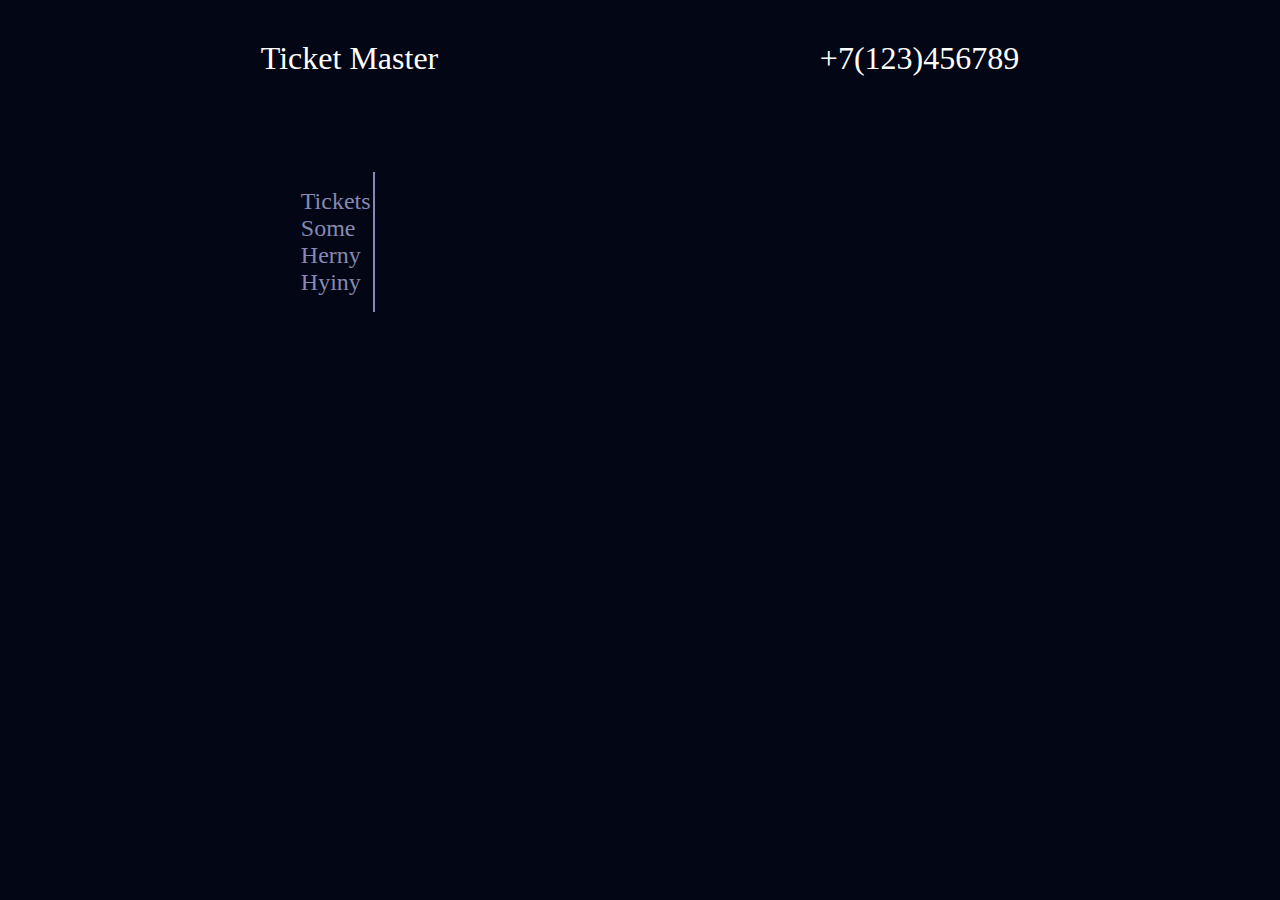
==== layout/index.html @ cdbfbfe1 "First step" ====
<!DOCTYPE html>
<html lang="en">

<head>
    <meta charset="UTF-8">
    <meta name="viewport" content="width=device-width, initial-scale=1.0">
    <meta http-equiv="X-UA-Compatible" content="ie=edge">
    <title>Document</title>
    <link rel="stylesheet" href="style.css">
</head>

<body>
    <header>
        <div class="header_container">
            <div class="header_name">
                <p>Ticket Master</p>
            </div>
            <div class="header_phone">
                <p>+7(123)456789</p>
            </div>
        </div>
    </header>
    <main>
        <div class="main_container">
            <div class="left_side">
                <ul>
                    <li>
                        <a href="#">Tickets</a>
                    </li>
                    <li>
                        <a href="#">Some</a>
                    </li>
                    <li>
                        <a href="#">Herny</a>
                    </li>
                    <li>
                        <a href="#">Hyiny</a>
                    </li>
                </ul>
            </div>
            <div class="right_side">
            </div>
        </div>
    </main>
    <footer>
        <div class="copyright">

        </div>
    </footer>
</body>

</html>
---- layout/style.css ----
html {
    margin: 0;
    padding: 0;
    background: #030615;
    color: #ffffff;
}

.header_container{
    margin: 0 20%;
    display: grid;
    grid-template-columns: 50% 50%

}

.header_name{
    text-align: left;
    font-size: 2rem;
}

.header_phone {
    text-align: right;
    font-size: 2rem;
}

.main_container {
    margin: 5% 20%;
    display: grid;
    grid-template-columns: 15% 85%;
   
}

.left_side {
    border-right: #8689b2 2px solid;
    height: auto;
}

.left_side ul {
    list-style: none;
}

.left_side a {
    text-decoration: none;
    color: #8689b2;
    font-size: 1.5rem;
}

.left_side a:hover {
    color: #d2d4f5;
}

.right_side {
    height: auto;
}
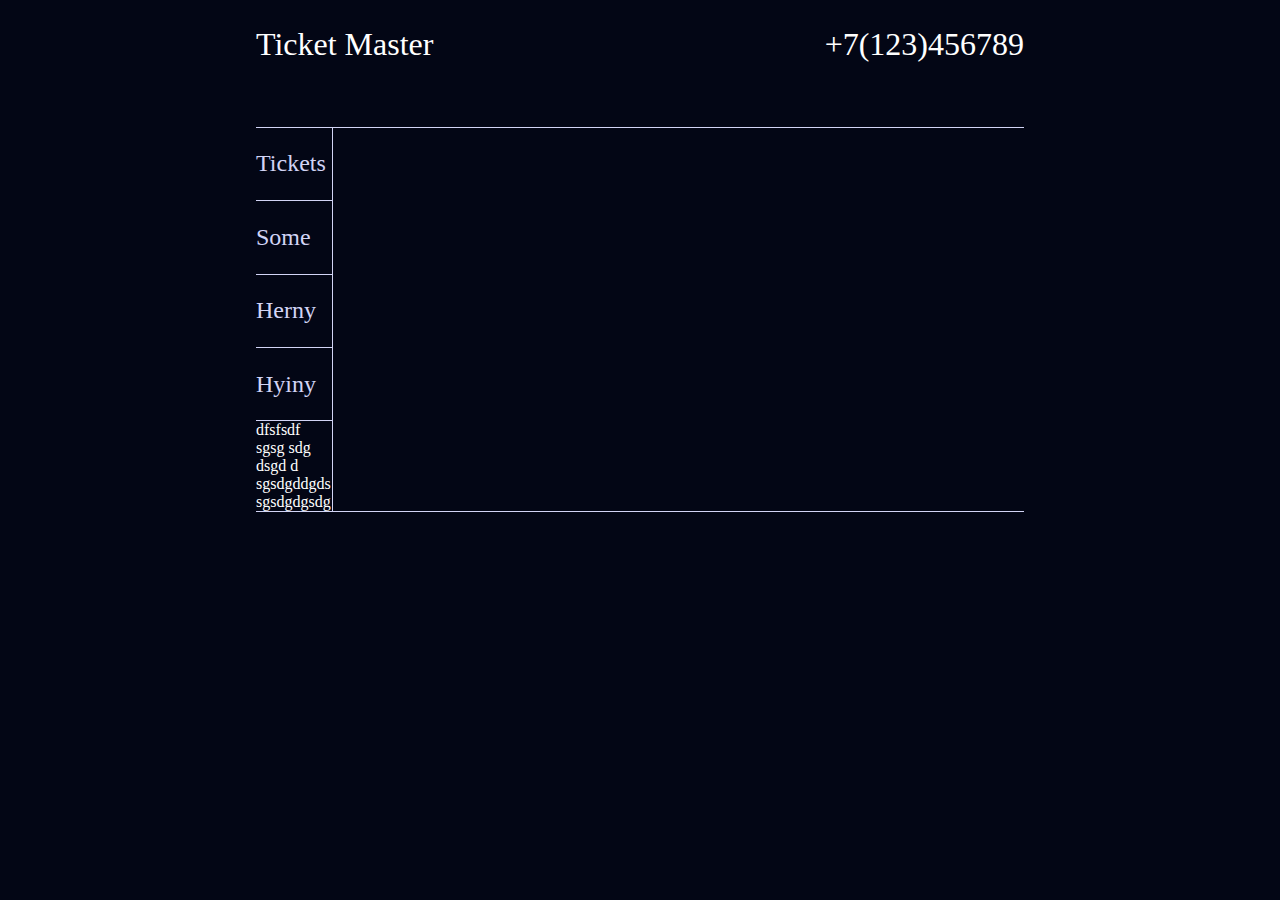
==== commit 605ef8ec: "step 2" ====
--- a/layout/index.html
+++ b/layout/index.html
@@ -11,18 +11,16 @@
 
 <body>
     <header>
-        <div class="header_container">
-            <div class="header_name">
-                <p>Ticket Master</p>
-            </div>
-            <div class="header_phone">
-                <p>+7(123)456789</p>
-            </div>
+        <div class="header-name">
+            <p>Ticket Master</p>
+        </div>
+        <div class="header-phone">
+            <p>+7(123)456789</p>
         </div>
     </header>
     <main>
-        <div class="main_container">
-            <div class="left_side">
+        <div class="left-side">
+            <nav>
                 <ul>
                     <li>
                         <a href="#">Tickets</a>
@@ -37,8 +35,15 @@
                         <a href="#">Hyiny</a>
                     </li>
                 </ul>
-            </div>
-            <div class="right_side">
+            </nav>
+
+            <div class="right-side">
+                <div class="titele-main">
+                    <div>dfsfsdf</div>
+                    <div>sgsg sdg dsgd d</div>
+                    <div>sgsdgddgds</div>
+                    <div>sgsdgdgsdg</div>
+                </div>
             </div>
         </div>
     </main>
--- a/layout/style.css
+++ b/layout/style.css
@@ -1,54 +1,63 @@
-html {
+html, body, div, ul, li, a, p {
     margin: 0;
     padding: 0;
+    border: 0;
     background: #030615;
     color: #ffffff;
 }
 
-.header_container{
-    margin: 0 20%;
+header {
+    margin: 2% 20%;
     display: grid;
-    grid-template-columns: 50% 50%
+    grid-template-columns: 1fr 1fr;
 
 }
 
-.header_name{
+.header-name{
     text-align: left;
     font-size: 2rem;
 }
 
-.header_phone {
+.header-phone {
     text-align: right;
     font-size: 2rem;
 }
 
-.main_container {
+main {
+    border-top:1px #d2d4f5 solid;
+    border-bottom:1px #d2d4f5 solid;
     margin: 5% 20%;
     display: grid;
-    grid-template-columns: 15% 85%;
+    grid-template-columns: 1fr 9fr;
    
 }
 
-.left_side {
-    border-right: #8689b2 2px solid;
+.left-side {
+    border-right: #d2d4f5 1px solid;
     height: auto;
 }
 
-.left_side ul {
+.left-side ul {
     list-style: none;
 }
 
-.left_side a {
+.left-side ul li {
+    padding: 30% 0;
+    border-bottom: 1px #d2d4f5 solid;
+}
+
+.left-side a {
     text-decoration: none;
-    color: #8689b2;
+    color: #d2d4f5;
     font-size: 1.5rem;
 }
 
-.left_side a:hover {
-    color: #d2d4f5;
+.left-side a:hover {
+    color: #8689b2;
 }
 
-.right_side {
-    height: auto;
+.right-side {
+    
+    
 }
 
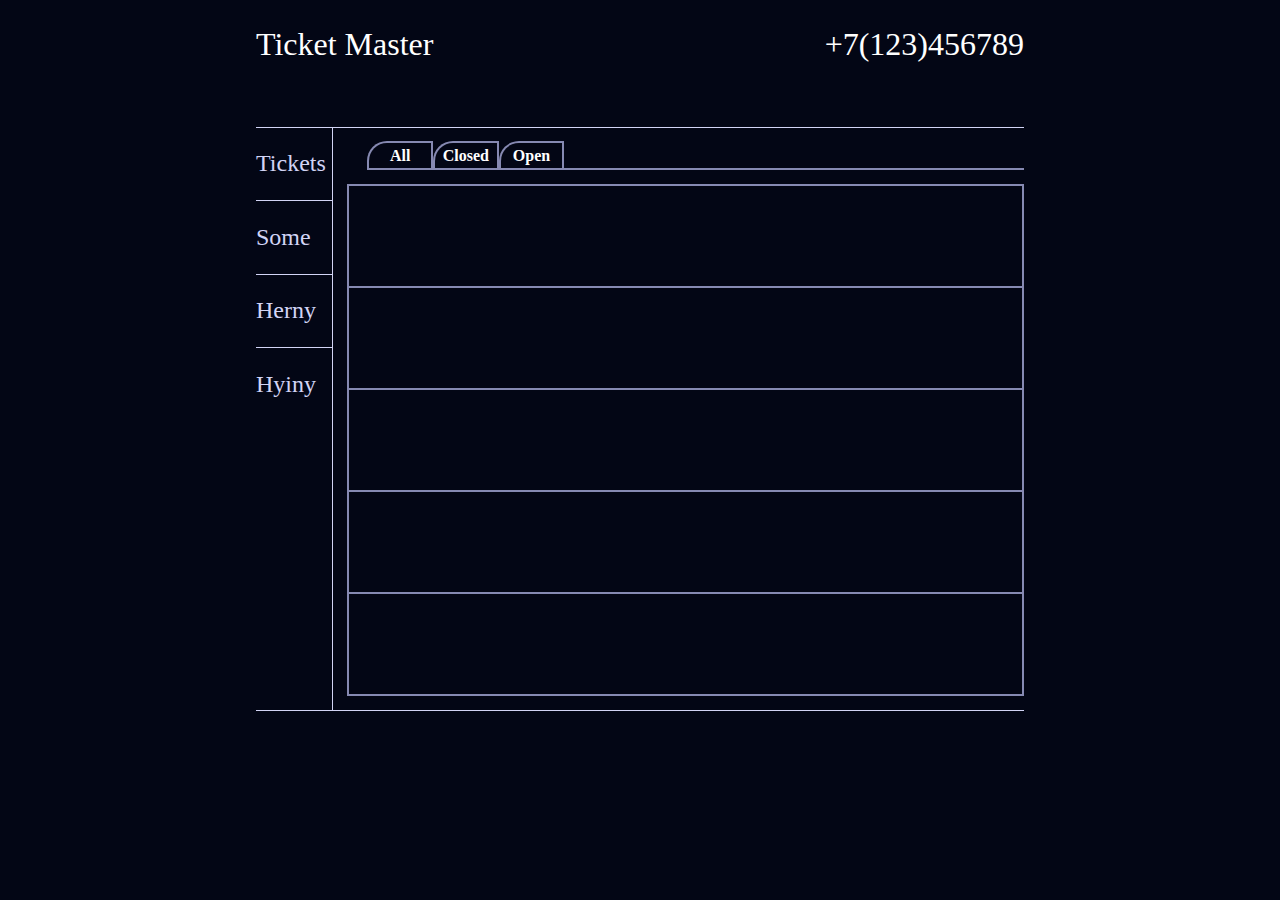
==== commit ea4edc3c: "2 step" ====
--- a/layout/index.html
+++ b/layout/index.html
@@ -36,16 +36,28 @@
                     </li>
                 </ul>
             </nav>
-
-            <div class="right-side">
-                <div class="titele-main">
-                    <div>dfsfsdf</div>
-                    <div>sgsg sdg dsgd d</div>
-                    <div>sgsdgddgds</div>
-                    <div>sgsdgdgsdg</div>
+        </div>
+        <div class="right-side">
+            <div class="tabs">
+                <div class="tabs_item">
+                    <a href="#">All</a>
+                </div>
+                <div class="tabs_item">
+                    <a href="#">Closed</a>
+                </div>
+                <div class="tabs_item">
+                    <a href="#">Open</a>
                 </div>
             </div>
+            <div class="tickets_container">
+                <div class="ticket"></div>
+                <div class="ticket"></div>
+                <div class="ticket"></div>
+                <div class="ticket"></div>
+                <div class="ticket"></div>
+            </div>
         </div>
+
     </main>
     <footer>
         <div class="copyright">
--- a/layout/style.css
+++ b/layout/style.css
@@ -46,6 +46,10 @@
     border-bottom: 1px #d2d4f5 solid;
 }
 
+.left-side ul li:nth-child(4) {
+    border-bottom: none;
+}
+
 .left-side a {
     text-decoration: none;
     color: #d2d4f5;
@@ -61,3 +65,33 @@
     
 }
 
+.tabs {
+    margin: 2% 0 0 5%;
+    display: grid;
+    grid-template-columns: 10% 10% 10%;
+    text-align: center;
+    border-bottom: #8689b2 2px solid;
+}
+
+.tabs a {
+    text-decoration: none;
+    font-weight: bold;
+}
+
+.tabs_item {
+    padding: 5%;
+    border: #8689b2 2px solid;
+    border-bottom: none;
+    border-radius: 20px 0 0 0; 
+}
+
+.tickets_container {
+    height: auto;
+    margin: 2% 0 2% 2%;
+    border: #8689b2 1px solid;
+}
+
+.ticket {
+    height: 100px;
+    border: #8689b2 1px solid;
+}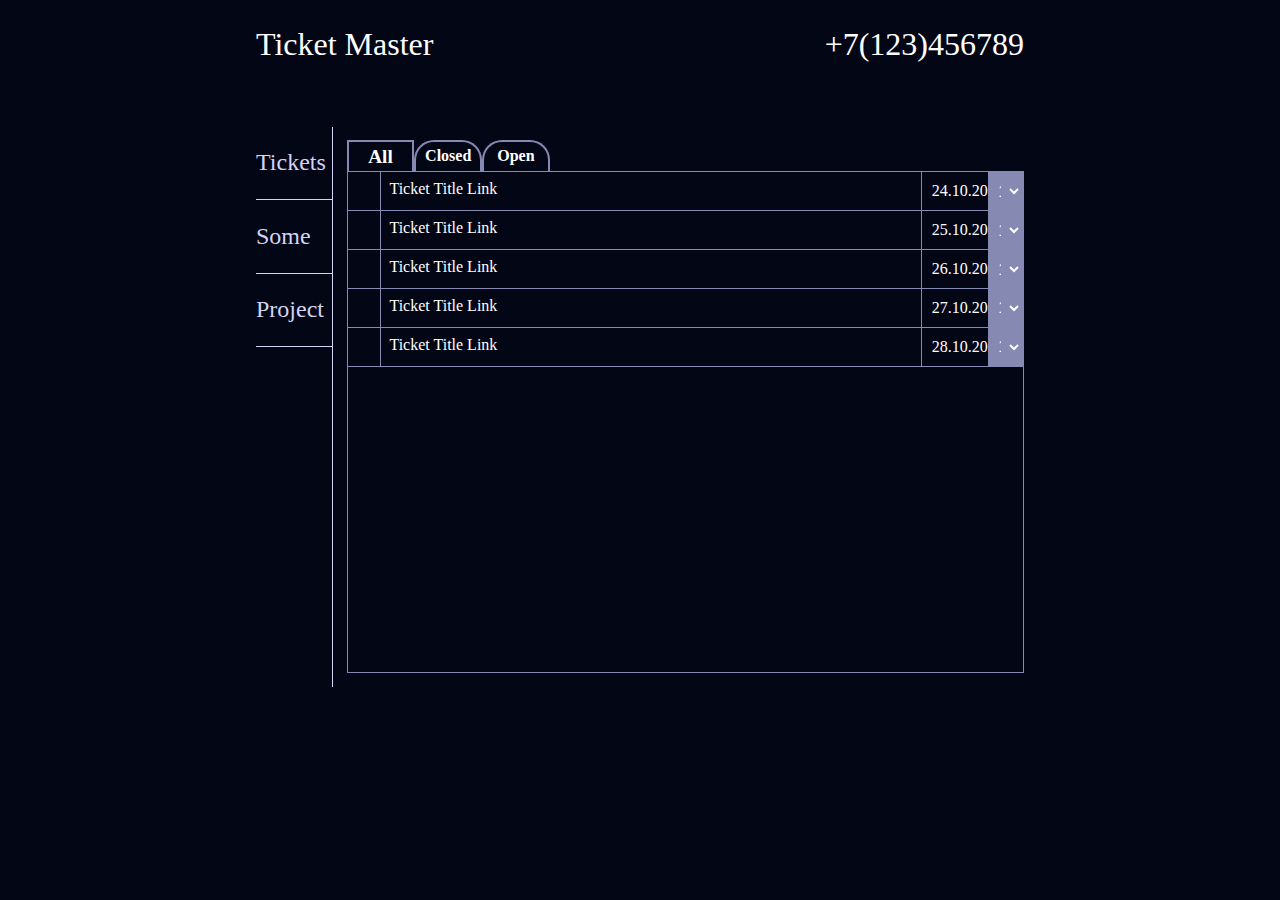
==== commit 6563c7ca: "3 step" ====
--- a/layout/index.html
+++ b/layout/index.html
@@ -29,32 +29,110 @@
                         <a href="#">Some</a>
                     </li>
                     <li>
-                        <a href="#">Herny</a>
-                    </li>
-                    <li>
-                        <a href="#">Hyiny</a>
+                        <a href="#">Project</a>
                     </li>
                 </ul>
             </nav>
         </div>
         <div class="right-side">
             <div class="tabs">
-                <div class="tabs_item">
+                <div class="tabs-item-click">
                     <a href="#">All</a>
                 </div>
-                <div class="tabs_item">
+                <div class="tabs-item">
                     <a href="#">Closed</a>
                 </div>
-                <div class="tabs_item">
+                <div class="tabs-item">
                     <a href="#">Open</a>
                 </div>
             </div>
-            <div class="tickets_container">
-                <div class="ticket"></div>
-                <div class="ticket"></div>
-                <div class="ticket"></div>
-                <div class="ticket"></div>
-                <div class="ticket"></div>
+            <div class="tickets-container">
+                <div class="ticket">
+                    <div class="icon"></div>
+                    <div class="ticket-text">
+                        <p>Ticket Title Link</p>
+                    </div>
+                    <div class="ticket-date">
+                        <p>24.10.2018</p>
+                    </div>
+                    <div class="checkbox">
+                        <select>
+                            <option>1</option>
+                            <option>2</option>
+                            <option>3</option>
+                            <option>4</option>
+                            <option>5</option>
+                        </select>
+                    </div>
+                </div>
+                <div class="ticket">
+                    <div class="icon"></div>
+                    <div class="ticket-text">
+                        <p>Ticket Title Link</p>
+                    </div>
+                    <div class="ticket-date">
+                        <p>25.10.2018</p>
+                    </div>
+                    <div class="checkbox">
+                        <select>
+                            <option>1</option>
+                            <option>2</option>
+                            <option>3</option>
+                            <option>4</option>
+                            <option>5</option>
+                        </select>
+                    </div>
+                </div>
+                <div class="ticket">
+                    <div class="icon"></div>
+                    <div class="ticket-text">
+                        <p>Ticket Title Link</p>
+                    </div>
+                    <div class="ticket-date">
+                        <p>26.10.2018</p>
+                    </div>
+                    <div class="checkbox">
+                        <select>
+                            <option>1</option>
+                            <option>2</option>
+                            <option>3</option>
+                            <option>4</option>
+                            <option>5</option>
+                        </select>
+                    </div>
+                </div>
+                <div class="ticket">
+                    <div class="icon"></div>
+                    <div class="ticket-text">
+                        <p>Ticket Title Link</p>
+                    </div>
+                    <div class="ticket-date">
+                        <p>27.10.2018</p>
+                    </div>
+                    <div class="checkbox"><select>
+                            <option>1</option>
+                            <option>2</option>
+                            <option>3</option>
+                            <option>4</option>
+                            <option>5</option>
+                        </select></div>
+                </div>
+                <div class="ticket">
+                    <div class="icon"></div>
+                    <div class="ticket-text">
+                        <p>Ticket Title Link</p>
+                    </div>
+                    <div class="ticket-date">
+                        <p>28.10.2018</p>
+                    </div>
+                    <div class="checkbox"><select>
+                            <option>1</option>
+                            <option>2</option>
+                            <option>3</option>
+                            <option>4</option>
+                            <option>5</option>
+                        </select></div>
+                </div>
             </div>
         </div>
 
--- a/layout/style.css
+++ b/layout/style.css
@@ -24,8 +24,6 @@
 }
 
 main {
-    border-top:1px #d2d4f5 solid;
-    border-bottom:1px #d2d4f5 solid;
     margin: 5% 20%;
     display: grid;
     grid-template-columns: 1fr 9fr;
@@ -46,10 +44,6 @@
     border-bottom: 1px #d2d4f5 solid;
 }
 
-.left-side ul li:nth-child(4) {
-    border-bottom: none;
-}
-
 .left-side a {
     text-decoration: none;
     color: #d2d4f5;
@@ -60,17 +54,11 @@
     color: #8689b2;
 }
 
-.right-side {
-    
-    
-}
-
 .tabs {
-    margin: 2% 0 0 5%;
+    margin: 2% 0 0 2%;
     display: grid;
     grid-template-columns: 10% 10% 10%;
     text-align: center;
-    border-bottom: #8689b2 2px solid;
 }
 
 .tabs a {
@@ -78,20 +66,77 @@
     font-weight: bold;
 }
 
-.tabs_item {
+.tabs a:hover {
+    color: #8689b2;
+}
+
+.tabs-item {
+    padding: 7%;
+    border: #8689b2 2px solid;
+    border-bottom: none;
+    border-radius: 20px 20px 0 0;
+    font-size: 1rem; 
+}
+
+.tabs-item-click {
     padding: 5%;
     border: #8689b2 2px solid;
     border-bottom: none;
-    border-radius: 20px 0 0 0; 
+    font-size: 1.2rem;
 }
 
-.tickets_container {
-    height: auto;
-    margin: 2% 0 2% 2%;
+.tickets-container {
+    height: 500px;
+    margin: 0% 0 2% 2%;
     border: #8689b2 1px solid;
 }
 
 .ticket {
-    height: 100px;
-    border: #8689b2 1px solid;
+    height: auto;
+    border-bottom: #8689b2 1px solid;
+    display: grid;
+    grid-template-columns: 5% 80% 10% 5%;
+    
+}
+
+.icon {
+    border-right: #8689b2 1px solid;
+}
+
+.ticket-text {
+    border-right: #8689b2 1px solid;
+}
+
+.ticket-text p {
+    padding: 1.5%;
+}
+
+.ticket-date {
+    border-right: #8689b2 1px solid;
+    text-align: center;
+}
+
+.ticket-date p {
+    padding: 15%;
+}
+
+.checkbox {
+    border-right: #8689b2 1px solid;
+}
+
+.checkbox select {
+    height: 100%;
+    width: 100%;
+    padding: 5px;
+    margin: 0 auto;
+    border: 0;
+    border-radius: 0;
+    background: #8689b2;
+    color: #ffffff;
+    font-size: 16px;
+    line-height: 1;
+}
+
+.checkbox select:hover {
+    color: #030615;
 }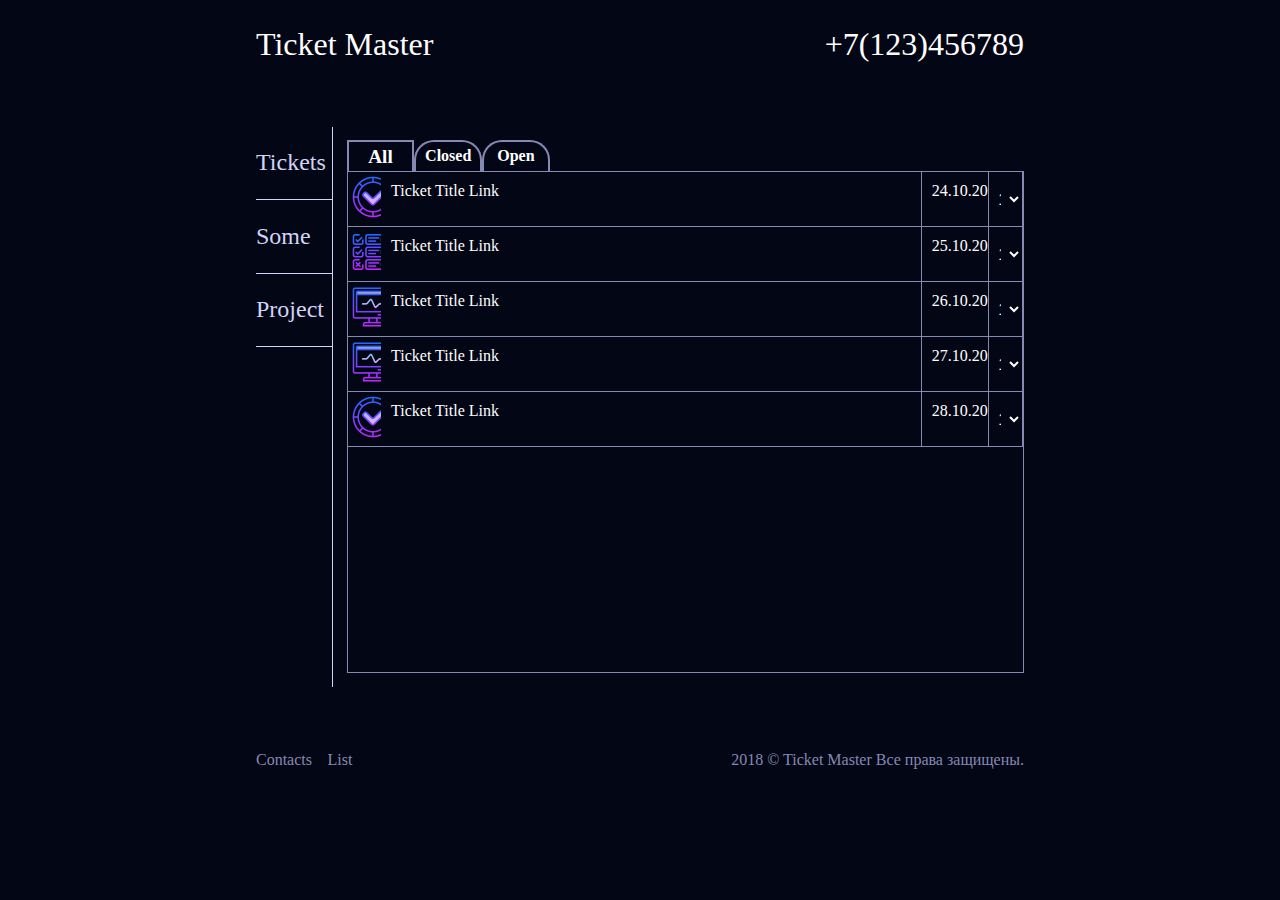
==== commit 372b35a2: "4 step" ====
--- a/layout/index.html
+++ b/layout/index.html
@@ -48,7 +48,7 @@
             </div>
             <div class="tickets-container">
                 <div class="ticket">
-                    <div class="icon"></div>
+                    <div class="icon-done"></div>
                     <div class="ticket-text">
                         <p>Ticket Title Link</p>
                     </div>
@@ -66,7 +66,7 @@
                     </div>
                 </div>
                 <div class="ticket">
-                    <div class="icon"></div>
+                    <div class="icon-todo"></div>
                     <div class="ticket-text">
                         <p>Ticket Title Link</p>
                     </div>
@@ -84,7 +84,7 @@
                     </div>
                 </div>
                 <div class="ticket">
-                    <div class="icon"></div>
+                    <div class="icon-inprogres"></div>
                     <div class="ticket-text">
                         <p>Ticket Title Link</p>
                     </div>
@@ -102,7 +102,7 @@
                     </div>
                 </div>
                 <div class="ticket">
-                    <div class="icon"></div>
+                    <div class="icon-inprogres"></div>
                     <div class="ticket-text">
                         <p>Ticket Title Link</p>
                     </div>
@@ -118,7 +118,7 @@
                         </select></div>
                 </div>
                 <div class="ticket">
-                    <div class="icon"></div>
+                    <div class="icon-done"></div>
                     <div class="ticket-text">
                         <p>Ticket Title Link</p>
                     </div>
@@ -138,8 +138,12 @@
 
     </main>
     <footer>
+        <div class="footer-links">
+            <a href="#">Contacts</a>
+            <a href="#">List</a>
+        </div>
         <div class="copyright">
-
+            <p>2018 © Ticket Master Все права защищены.</p>
         </div>
     </footer>
 </body>
--- a/layout/style.css
+++ b/layout/style.css
@@ -99,8 +99,22 @@
     
 }
 
-.icon {
-    border-right: #8689b2 1px solid;
+.icon-done:before {
+    content: url(./img/icons8-realtime-50.png);
+    width: 100%;
+    height: 100%;
+}
+
+.icon-todo:before {
+    content: url(./img/icons8-to-do-50.png);
+    width: 100%;
+    height: 100%;
+}
+
+.icon-inprogres:before {
+    content: url(./img/icons8-system-task-50.png);
+    width: 100%;
+    height: 100%;
 }
 
 .ticket-text {
@@ -108,7 +122,7 @@
 }
 
 .ticket-text p {
-    padding: 1.5%;
+    padding: 1.8%;
 }
 
 .ticket-date {
@@ -131,12 +145,40 @@
     margin: 0 auto;
     border: 0;
     border-radius: 0;
-    background: #8689b2;
+    background: #030615;
     color: #ffffff;
     font-size: 16px;
     line-height: 1;
 }
 
 .checkbox select:hover {
-    color: #030615;
+    color: #8689b2;
+}
+
+footer {
+    margin: 0 20%;
+    display: grid;
+    grid-template-columns: 50% 50%;
+}
+
+.footer-links {
+    text-align: left;
+}
+
+.footer-links a {
+    margin-right: 3%; 
+    text-decoration: none;
+    color: #8689b2;
+}
+
+.footer-links a:hover {
+    color: #d2d4f5;
+}
+
+.copyright {
+    text-align: right;
+}
+
+.copyright p {
+    color: #8689b2;
 }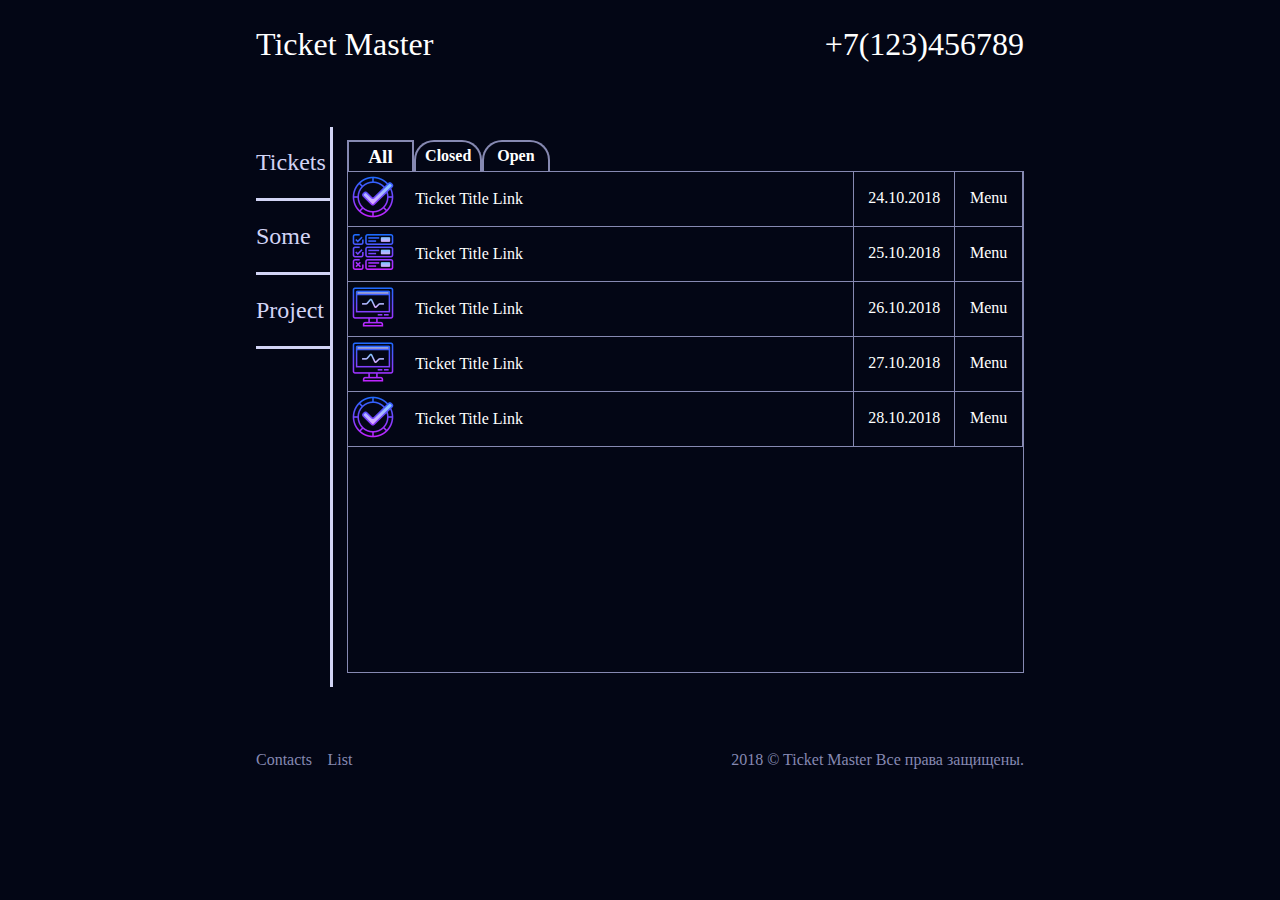
==== commit 0c38e3c7: "step 5" ====
--- a/layout/index.html
+++ b/layout/index.html
@@ -1,151 +1,164 @@
-<!DOCTYPE html>
-<html lang="en">
-
-<head>
-    <meta charset="UTF-8">
-    <meta name="viewport" content="width=device-width, initial-scale=1.0">
-    <meta http-equiv="X-UA-Compatible" content="ie=edge">
-    <title>Document</title>
-    <link rel="stylesheet" href="style.css">
-</head>
-
-<body>
-    <header>
-        <div class="header-name">
-            <p>Ticket Master</p>
-        </div>
-        <div class="header-phone">
-            <p>+7(123)456789</p>
-        </div>
-    </header>
-    <main>
-        <div class="left-side">
-            <nav>
-                <ul>
-                    <li>
-                        <a href="#">Tickets</a>
-                    </li>
-                    <li>
-                        <a href="#">Some</a>
-                    </li>
-                    <li>
-                        <a href="#">Project</a>
-                    </li>
-                </ul>
-            </nav>
-        </div>
-        <div class="right-side">
-            <div class="tabs">
-                <div class="tabs-item-click">
-                    <a href="#">All</a>
-                </div>
-                <div class="tabs-item">
-                    <a href="#">Closed</a>
-                </div>
-                <div class="tabs-item">
-                    <a href="#">Open</a>
-                </div>
-            </div>
-            <div class="tickets-container">
-                <div class="ticket">
-                    <div class="icon-done"></div>
-                    <div class="ticket-text">
-                        <p>Ticket Title Link</p>
-                    </div>
-                    <div class="ticket-date">
-                        <p>24.10.2018</p>
-                    </div>
-                    <div class="checkbox">
-                        <select>
-                            <option>1</option>
-                            <option>2</option>
-                            <option>3</option>
-                            <option>4</option>
-                            <option>5</option>
-                        </select>
-                    </div>
-                </div>
-                <div class="ticket">
-                    <div class="icon-todo"></div>
-                    <div class="ticket-text">
-                        <p>Ticket Title Link</p>
-                    </div>
-                    <div class="ticket-date">
-                        <p>25.10.2018</p>
-                    </div>
-                    <div class="checkbox">
-                        <select>
-                            <option>1</option>
-                            <option>2</option>
-                            <option>3</option>
-                            <option>4</option>
-                            <option>5</option>
-                        </select>
-                    </div>
-                </div>
-                <div class="ticket">
-                    <div class="icon-inprogres"></div>
-                    <div class="ticket-text">
-                        <p>Ticket Title Link</p>
-                    </div>
-                    <div class="ticket-date">
-                        <p>26.10.2018</p>
-                    </div>
-                    <div class="checkbox">
-                        <select>
-                            <option>1</option>
-                            <option>2</option>
-                            <option>3</option>
-                            <option>4</option>
-                            <option>5</option>
-                        </select>
-                    </div>
-                </div>
-                <div class="ticket">
-                    <div class="icon-inprogres"></div>
-                    <div class="ticket-text">
-                        <p>Ticket Title Link</p>
-                    </div>
-                    <div class="ticket-date">
-                        <p>27.10.2018</p>
-                    </div>
-                    <div class="checkbox"><select>
-                            <option>1</option>
-                            <option>2</option>
-                            <option>3</option>
-                            <option>4</option>
-                            <option>5</option>
-                        </select></div>
-                </div>
-                <div class="ticket">
-                    <div class="icon-done"></div>
-                    <div class="ticket-text">
-                        <p>Ticket Title Link</p>
-                    </div>
-                    <div class="ticket-date">
-                        <p>28.10.2018</p>
-                    </div>
-                    <div class="checkbox"><select>
-                            <option>1</option>
-                            <option>2</option>
-                            <option>3</option>
-                            <option>4</option>
-                            <option>5</option>
-                        </select></div>
-                </div>
-            </div>
-        </div>
-
-    </main>
-    <footer>
-        <div class="footer-links">
-            <a href="#">Contacts</a>
-            <a href="#">List</a>
-        </div>
-        <div class="copyright">
-            <p>2018 © Ticket Master Все права защищены.</p>
-        </div>
-    </footer>
-</body>
-
+<!DOCTYPE html>
+<html lang="en">
+
+<head>
+    <meta charset="UTF-8">
+    <meta name="viewport" content="width=device-width, initial-scale=1.0">
+    <meta http-equiv="X-UA-Compatible" content="ie=edge">
+    <title>Ticket Master</title>
+    <link rel="stylesheet" href="style.css">
+</head>
+
+<body>
+    <header class="header">
+        <div class="header-name">
+            <p>Ticket Master</p>
+        </div>
+        <div class="header-phone">
+            <p>+7(123)456789</p>
+        </div>
+    </header>
+    <div class="main-container">
+        <aside class="left-side">
+            <nav>
+                <ul>
+                    <li>
+                        <a href="#">Tickets</a>
+                    </li>
+                    <li>
+                        <a href="#">Some</a>
+                    </li>
+                    <li>
+                        <a href="#">Project</a>
+                    </li>
+                </ul>
+            </nav>
+        </aside>
+        <main>
+            <div class="tabs">
+                <div class="tabs-item-click">
+                    <a href="#">All</a>
+                </div>
+                <div class="tabs-item">
+                    <a href="#">Closed</a>
+                </div>
+                <div class="tabs-item">
+                    <a href="#">Open</a>
+                </div>
+            </div>
+            <div class="tickets-container">
+                <div class="ticket">
+                    <div class="icon-done"></div>
+                    <div class="ticket-text">
+                        <p>Ticket Title Link</p>
+                    </div>
+                    <div class="ticket-date">
+                        <p>24.10.2018</p>
+                    </div>
+                    <ul class="checkbox">
+                        <li>Menu
+                            <ul class="sub-checkbox">
+                                <li>1</li>
+                                <li>2</li>
+                                <li>3</li>
+                                <li>4</li>
+                                <li>5</li>
+                            </ul>
+                        </li>
+                    </ul>
+                </div>
+                <div class="ticket">
+                    <div class="icon-todo"></div>
+                    <div class="ticket-text">
+                        <p>Ticket Title Link</p>
+                    </div>
+                    <div class="ticket-date">
+                        <p>25.10.2018</p>
+                    </div>
+                    <ul class="checkbox">
+                        <li>Menu
+                            <ul class="sub-checkbox">
+                                <li>1</li>
+                                <li>2</li>
+                                <li>3</li>
+                                <li>4</li>
+                                <li>5</li>
+                            </ul>
+                        </li>
+                    </ul>
+                </div>
+                <div class="ticket">
+                    <div class="icon-inprogres"></div>
+                    <div class="ticket-text">
+                        <p>Ticket Title Link</p>
+                    </div>
+                    <div class="ticket-date">
+                        <p>26.10.2018</p>
+                    </div>
+                    <ul class="checkbox">
+                        <li>Menu
+                            <ul class="sub-checkbox">
+                                <li>1</li>
+                                <li>2</li>
+                                <li>3</li>
+                                <li>4</li>
+                                <li>5</li>
+                            </ul>
+                        </li>
+                    </ul>
+                </div>
+                <div class="ticket">
+                    <div class="icon-inprogres"></div>
+                    <div class="ticket-text">
+                        <p>Ticket Title Link</p>
+                    </div>
+                    <div class="ticket-date">
+                        <p>27.10.2018</p>
+                    </div>
+                    <ul class="checkbox">
+                        <li>Menu
+                            <ul class="sub-checkbox">
+                                <li>1</li>
+                                <li>2</li>
+                                <li>3</li>
+                                <li>4</li>
+                                <li>5</li>
+                            </ul>
+                        </li>
+                    </ul>
+                </div>
+                <div class="ticket">
+                    <div class="icon-done"></div>
+                    <div class="ticket-text">
+                        <p>Ticket Title Link</p>
+                    </div>
+                    <div class="ticket-date">
+                        <p>28.10.2018</p>
+                    </div>
+                    <ul class="checkbox">
+                        <li>Menu
+                            <ul class="sub-checkbox">
+                                <li>1</li>
+                                <li>2</li>
+                                <li>3</li>
+                                <li>4</li>
+                                <li>5</li>
+                            </ul>
+                        </li>
+                    </ul>
+                </div>
+            </div>
+        </main>
+    </div>
+    <footer class="footer">
+        <div class="footer-links">
+            <a href="#">Contacts</a>
+            <a href="#">List</a>
+        </div>
+        <div class="copyright">
+            <p>2018 © Ticket Master Все права защищены.</p>
+        </div>
+    </footer>
+</body>
+
 </html>--- a/layout/style.css
+++ b/layout/style.css
@@ -1,184 +1,196 @@
-html, body, div, ul, li, a, p {
-    margin: 0;
-    padding: 0;
-    border: 0;
-    background: #030615;
-    color: #ffffff;
-}
-
-header {
-    margin: 2% 20%;
-    display: grid;
-    grid-template-columns: 1fr 1fr;
-
-}
-
-.header-name{
-    text-align: left;
-    font-size: 2rem;
-}
-
-.header-phone {
-    text-align: right;
-    font-size: 2rem;
-}
-
-main {
-    margin: 5% 20%;
-    display: grid;
-    grid-template-columns: 1fr 9fr;
-   
-}
-
-.left-side {
-    border-right: #d2d4f5 1px solid;
-    height: auto;
-}
-
-.left-side ul {
-    list-style: none;
-}
-
-.left-side ul li {
-    padding: 30% 0;
-    border-bottom: 1px #d2d4f5 solid;
-}
-
-.left-side a {
-    text-decoration: none;
-    color: #d2d4f5;
-    font-size: 1.5rem;
-}
-
-.left-side a:hover {
-    color: #8689b2;
-}
-
-.tabs {
-    margin: 2% 0 0 2%;
-    display: grid;
-    grid-template-columns: 10% 10% 10%;
-    text-align: center;
-}
-
-.tabs a {
-    text-decoration: none;
-    font-weight: bold;
-}
-
-.tabs a:hover {
-    color: #8689b2;
-}
-
-.tabs-item {
-    padding: 7%;
-    border: #8689b2 2px solid;
-    border-bottom: none;
-    border-radius: 20px 20px 0 0;
-    font-size: 1rem; 
-}
-
-.tabs-item-click {
-    padding: 5%;
-    border: #8689b2 2px solid;
-    border-bottom: none;
-    font-size: 1.2rem;
-}
-
-.tickets-container {
-    height: 500px;
-    margin: 0% 0 2% 2%;
-    border: #8689b2 1px solid;
-}
-
-.ticket {
-    height: auto;
-    border-bottom: #8689b2 1px solid;
-    display: grid;
-    grid-template-columns: 5% 80% 10% 5%;
-    
-}
-
-.icon-done:before {
-    content: url(./img/icons8-realtime-50.png);
-    width: 100%;
-    height: 100%;
-}
-
-.icon-todo:before {
-    content: url(./img/icons8-to-do-50.png);
-    width: 100%;
-    height: 100%;
-}
-
-.icon-inprogres:before {
-    content: url(./img/icons8-system-task-50.png);
-    width: 100%;
-    height: 100%;
-}
-
-.ticket-text {
-    border-right: #8689b2 1px solid;
-}
-
-.ticket-text p {
-    padding: 1.8%;
-}
-
-.ticket-date {
-    border-right: #8689b2 1px solid;
-    text-align: center;
-}
-
-.ticket-date p {
-    padding: 15%;
-}
-
-.checkbox {
-    border-right: #8689b2 1px solid;
-}
-
-.checkbox select {
-    height: 100%;
-    width: 100%;
-    padding: 5px;
-    margin: 0 auto;
-    border: 0;
-    border-radius: 0;
-    background: #030615;
-    color: #ffffff;
-    font-size: 16px;
-    line-height: 1;
-}
-
-.checkbox select:hover {
-    color: #8689b2;
-}
-
-footer {
-    margin: 0 20%;
-    display: grid;
-    grid-template-columns: 50% 50%;
-}
-
-.footer-links {
-    text-align: left;
-}
-
-.footer-links a {
-    margin-right: 3%; 
-    text-decoration: none;
-    color: #8689b2;
-}
-
-.footer-links a:hover {
-    color: #d2d4f5;
-}
-
-.copyright {
-    text-align: right;
-}
-
-.copyright p {
-    color: #8689b2;
+html, body, div, ul, li, a, p {
+    margin: 0;
+    padding: 0;
+    border: 0;
+    background: #030615;
+    color: #ffffff;
+}
+
+.header {
+    margin: 2% 20%;
+    display: grid;
+    grid-template-columns: 1fr 1fr;
+
+}
+
+.header-name{
+    text-align: left;
+    font-size: 2rem;
+}
+
+.header-phone {
+    text-align: right;
+    font-size: 2rem;
+}
+
+.main-container {
+    margin: 5% 20%;
+    display: grid;
+    grid-template-columns: 1fr 9fr;
+}
+
+.left-side {
+    border-right: #d2d4f5 3px solid;
+    height: auto;
+}
+
+.left-side ul {
+    list-style: none;
+}
+
+.left-side ul li {
+    padding: 30% 0;
+    border-bottom: 3px #d2d4f5 solid;
+}
+
+.left-side a {
+    text-decoration: none;
+    color: #d2d4f5;
+    font-size: 1.5rem;
+}
+
+.left-side a:hover {
+    color: #8689b2;
+}
+
+.tabs {
+    margin: 2% 0 0 2%;
+    display: grid;
+    grid-template-columns: 10% 10% 10%;
+    text-align: center;
+}
+
+.tabs a {
+    text-decoration: none;
+    font-weight: bold;
+}
+
+.tabs a:hover {
+    color: #8689b2;
+}
+
+.tabs-item {
+    padding: 7%;
+    border: #8689b2 2px solid;
+    border-bottom: none;
+    border-radius: 20px 20px 0 0;
+    font-size: 1rem; 
+}
+
+.tabs-item-click {
+    padding: 5%;
+    border: #8689b2 2px solid;
+    border-bottom: none;
+    font-size: 1.2rem;
+}
+
+.tickets-container {
+    height: 500px;
+    margin: 0% 0 2% 2%;
+    border: #8689b2 1px solid;
+}
+
+.ticket {
+    height: auto;
+    border-bottom: #8689b2 1px solid;
+    display: grid;
+    grid-template-columns: 10% 65% 15% 10%;
+    
+}
+
+.icon-done:before {
+    content: url(./img/icons8-realtime-50.png);
+    width: 100%;
+    height: 100%;
+}
+
+.icon-todo:before {
+    content: url(./img/icons8-to-do-50.png);
+    width: 100%;
+    height: 100%;
+}
+
+.icon-inprogres:before {
+    content: url(./img/icons8-system-task-50.png);
+    width: 100%;
+    height: 100%;
+}
+
+.ticket-text {
+    border-right: #8689b2 1px solid;
+}
+
+.ticket-text p {
+    padding-top: 4%;
+}
+
+.ticket-date {
+    border-right: #8689b2 1px solid;
+    text-align: center;
+}
+
+.ticket-date p {
+    padding-top: 17%;
+}
+
+.checkbox {
+    padding-top: 25%;
+    border-right: #8689b2 1px solid;
+    list-style: none;
+    text-align: center;
+    position: relative;
+    cursor: pointer;
+}
+
+.sub-checkbox {
+    display: none;
+    position: absolute;
+    list-style: none;
+    text-align: center;
+}
+
+ .checkbox li:hover .sub-checkbox {
+    display: block;
+    z-index: 111;
+}
+
+.sub-checkbox li {
+    border: #8689b2 1px solid;
+    width: 70px;;
+    text-align: center;
+    color: #d2d4f5;
+    cursor: pointer;
+}
+
+.sub-checkbox li:hover {
+    border: #d2d4f5 1px solid;
+    color: #8689b2;
+}
+
+.footer {
+    margin: 2% 20%;
+    display: grid;
+    grid-template-columns: 50% 50%;
+}
+
+.footer-links {
+    text-align: left;
+}
+
+.footer-links a {
+    margin-right: 3%; 
+    text-decoration: none;
+    color: #8689b2;
+}
+
+.footer-links a:hover {
+    color: #d2d4f5;
+}
+
+.copyright {
+    text-align: right;
+}
+
+.copyright p {
+    color: #8689b2;
 }